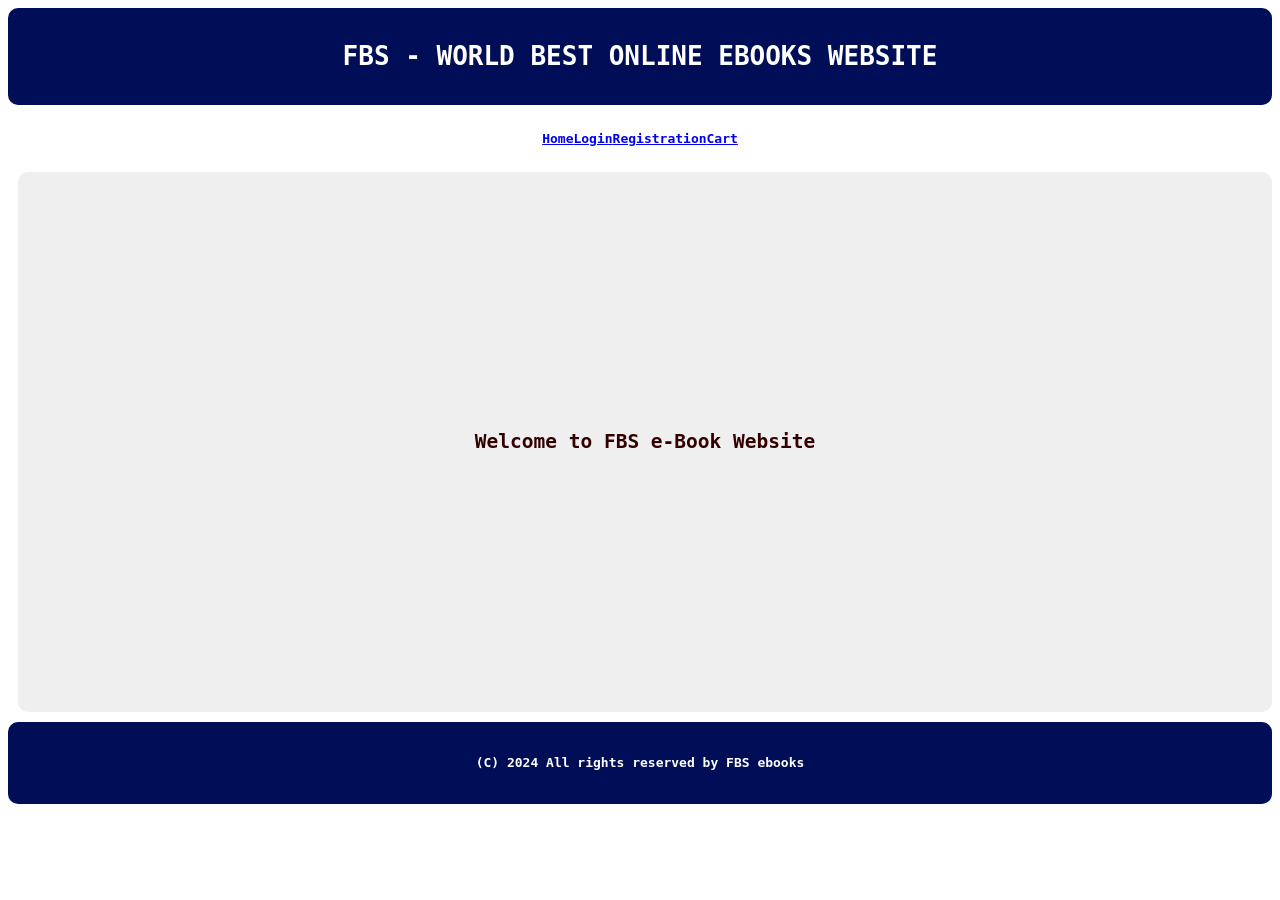
==== public/index.html @ 12a234cc "fbs ecommerce project" ====
<!DOCTYPE html>
<html lang="en">
<head>
<link rel="stylesheet" href="./style.css">
<title>Home - FBS</title>
</head>
<body>
<div class="wrapper">
<header><h1>FBS - WORLD BEST ONLINE EBOOKS WEBSITE</h1></header>
<nav>
<a href="index.html">Home</a>
<a href="login.html">Login</a>
<a href="registration.html">Registration</a>
<a href="cart.html">Cart</a>
</nav>
<main><h2>Welcome to FBS e-Book Website</h2></main>
<footer>(C) 2024 All rights reserved by FBS ebooks</footer>
</div>
</body>
</html>
---- public/style.css ----
body{
  font-family: monospace;
}
main {
  background-color: #efefef;
  color: #330000;
  margin-left: 10px;
  height: 60vh;
}
header, footer {
  background-color: #000d57;
  color: #fff;
  padding: 1rem;
  height: 50px;
}
header, nav{
  margin-bottom: 10px;
  flex-basis: 50%;
}
footer{
  margin-top: 10px;
}
nav {
  background-color: #fff;
  color: #000;
  padding: 1rem;
  height: 20px;
}
.sidebar1, .sidebar2 {
  flex-basis: 10%;
  background-color: #fff;
  color: #000;
}
.sidebar2{
  margin-left: 10px;
}
.container1{
  display: flex;
}
.container2 {
  display: flex;
  flex-direction: column;
  flex: 1;
}
header, nav, main, .sidebar1, .sidebar2, footer{
  display: flex;
  align-items: center;
  justify-content: center;
  border-radius: 10px;
}
.wrapper {
  display: flex;
  flex-direction: column;
  font-weight: 600;
}
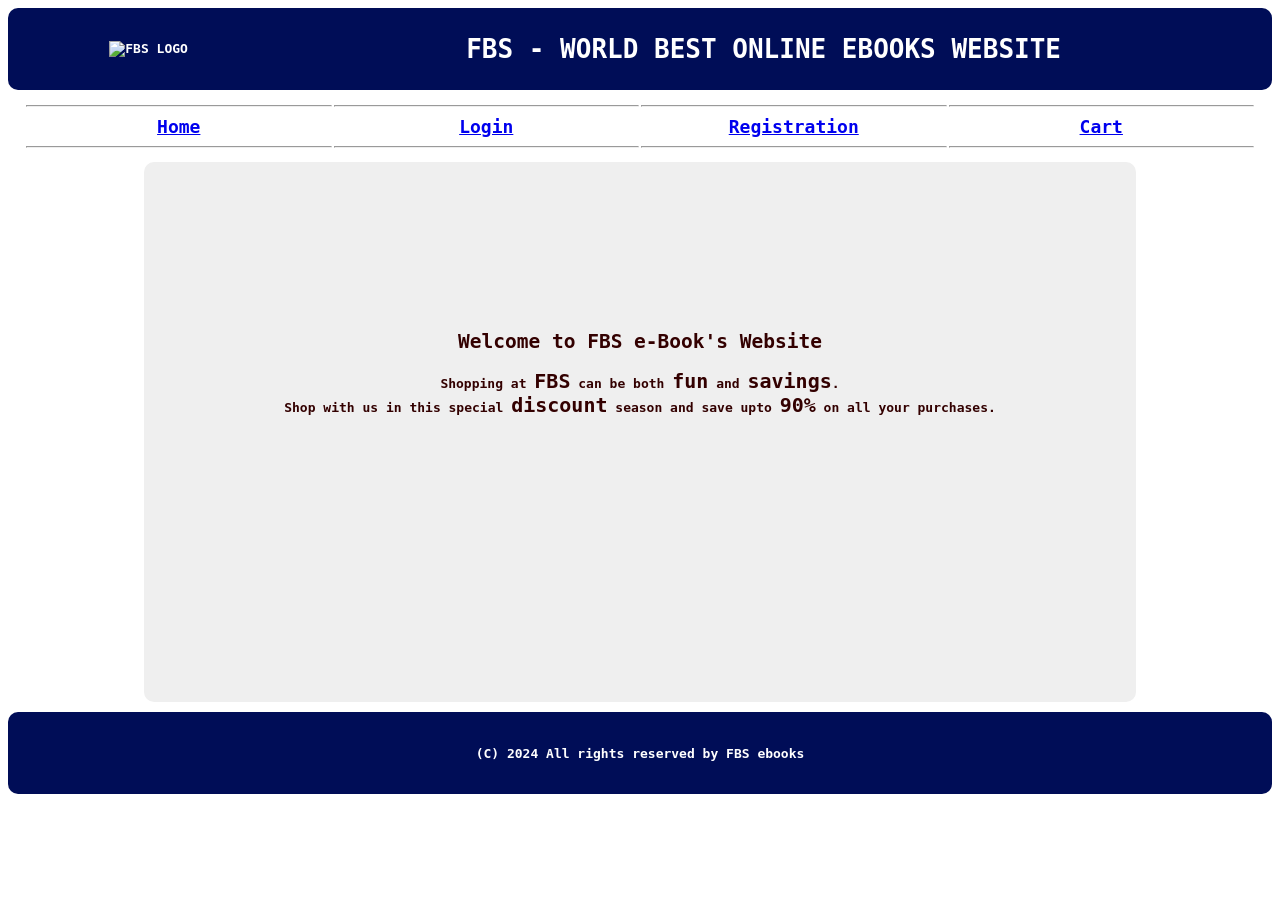
==== commit 25246912: "Update public HTML pages" ====
--- a/public/index.html
+++ b/public/index.html
@@ -1,20 +1,52 @@
-<!DOCTYPE html>
+
+ <!DOCTYPE html>
 <html lang="en">
 <head>
-<link rel="stylesheet" href="./style.css">
-<title>Home - FBS</title>
+    <link rel="stylesheet" href="./style.css">
+    <title>Home - FBS</title>
 </head>
 <body>
-<div class="wrapper">
-<header><h1>FBS - WORLD BEST ONLINE EBOOKS WEBSITE</h1></header>
-<nav>
-<a href="index.html">Home</a>
-<a href="login.html">Login</a>
-<a href="registration.html">Registration</a>
-<a href="cart.html">Cart</a>
-</nav>
-<main><h2>Welcome to FBS e-Book Website</h2></main>
-<footer>(C) 2024 All rights reserved by FBS ebooks</footer>
-</div>
+    <div class="wrapper">
+        <div class="container">
+            <header>
+                <table width="100%" align="center" cellpadding="0" cellspacing="2">
+                <tr>
+                <th width="20%"><img src="fbs.png" alt="FBS LOGO"  width="130" height="100"/></th>
+                <th colspan=4>
+                <h1 style="color:white;">FBS - WORLD BEST ONLINE EBOOKS WEBSITE</h1>
+                </th>
+                </tr>
+                </table>
+            </header>
+            <nav>
+                <table width="100%" align="center" cellpadding="0" cellspacing="2">
+                <tbody align="center"  style="font-weight:bold;font-size:18px;"">
+                <tr>
+                <td width="20%"><hr><a href="index.html">Home</a><hr></td>
+                <td width="20%"><hr><a href="login.html">Login</a><hr></td>
+                <td width="20%"><hr><a href="registration.html">Registration</a><hr></td>
+                <td width="20%"><hr><a href="cart.html" >Cart</a><hr></td>
+                </tr>
+                </tbody>
+                </table>
+            </nav>
+        </div>
+        <div class="container1">
+            <div class="sidebar1"></div>
+            <div class="container2">
+                <main>
+                    <center>
+                    <h2>Welcome to FBS e-Book's Website</h2>
+                        <p>Shopping at <font size=5>FBS</font> can be both <font size=5>fun</font>
+                        and <font size=5>savings</font>.</br>Shop with us in this special <font
+                        size=5>discount</font> season and save upto <font size=5>90%</font> on all your
+                        purchases.</br></p>
+                    <br/><br/><br/><br/><br/><br/><br/><br/>
+                </main>
+            </div>
+            <div class="sidebar2"></div>
+        </div> 
+        <footer><font color="white">(C) 2024 All rights reserved by FBS ebooks</font></footer>
+    </div>
 </body>
 </html>
